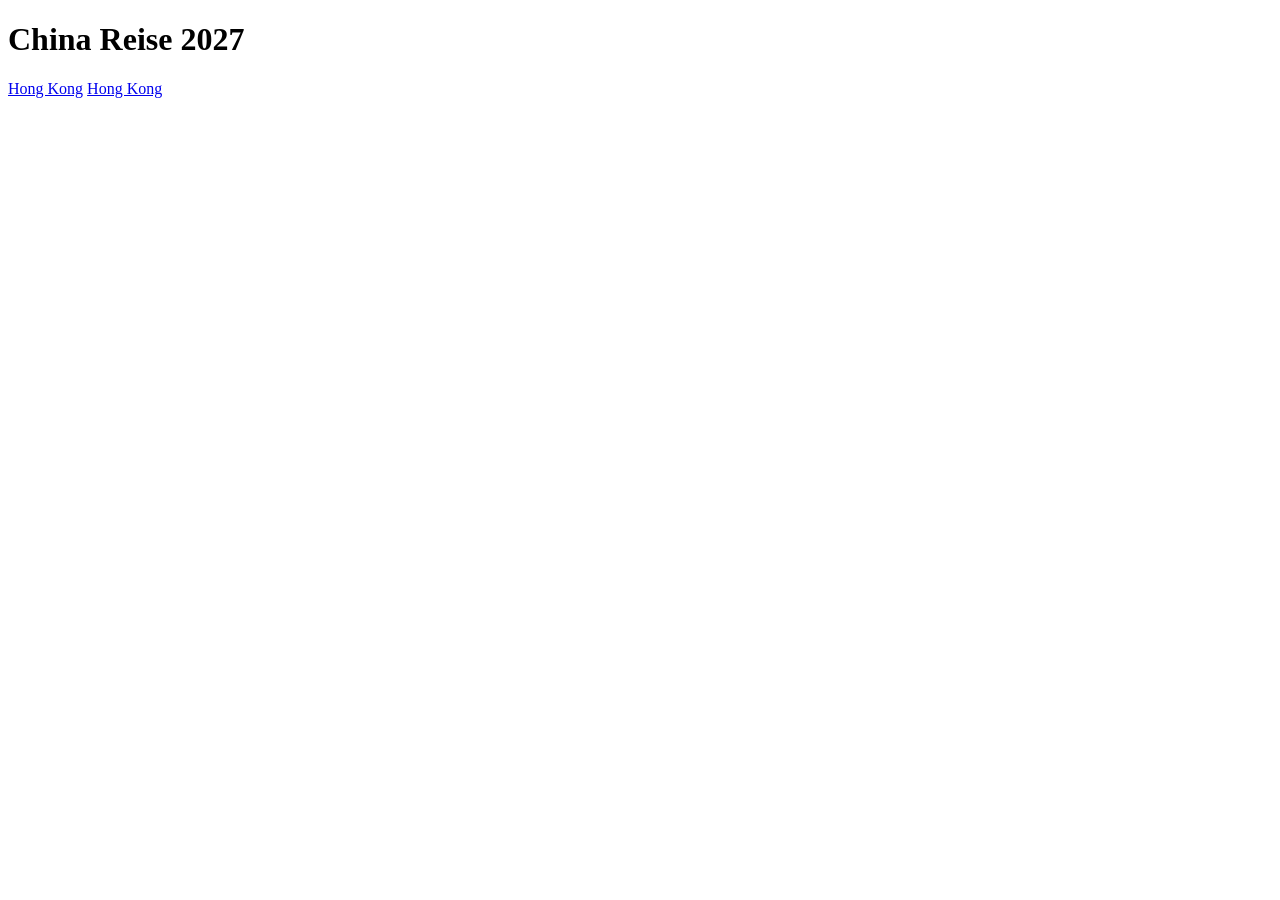
==== index.html @ 12e47de3 "Added all the Destinations and modifed Hongkong linked hongkong to the home and home to hongkong add" ====
<!DOCTYPE html>
<html lang="en">
<head>
    <meta charset="UTF-8">
    <meta name="viewport" content="width=device-width, initial-scale=1.0">
    <title>China Reise</title>
</head>
<body>
    <h1>China Reise 2027</h1>
    <a href="dest/hong-kong.html">Hong Kong</a>
    <a href="dest/shenzen.html">Hong Kong</a>
</body>
</html>
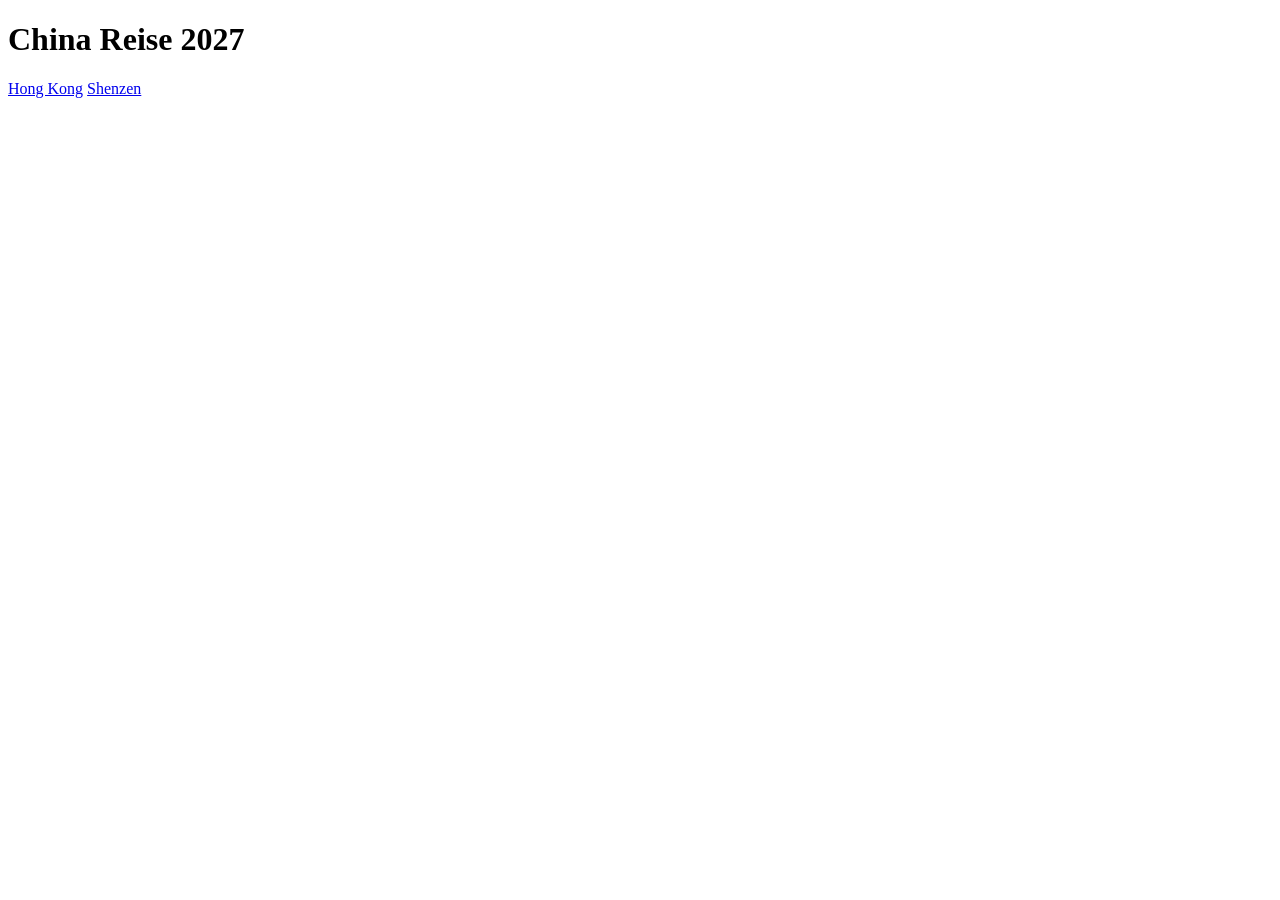
==== commit df8ddfda: "Updated Shenzen with content added to index" ====
--- a/index.html
+++ b/index.html
@@ -8,6 +8,6 @@
 <body>
     <h1>China Reise 2027</h1>
     <a href="dest/hong-kong.html">Hong Kong</a>
-    <a href="dest/shenzen.html">Hong Kong</a>
+    <a href="dest/shenzen.html">Shenzen</a>
 </body>
 </html>
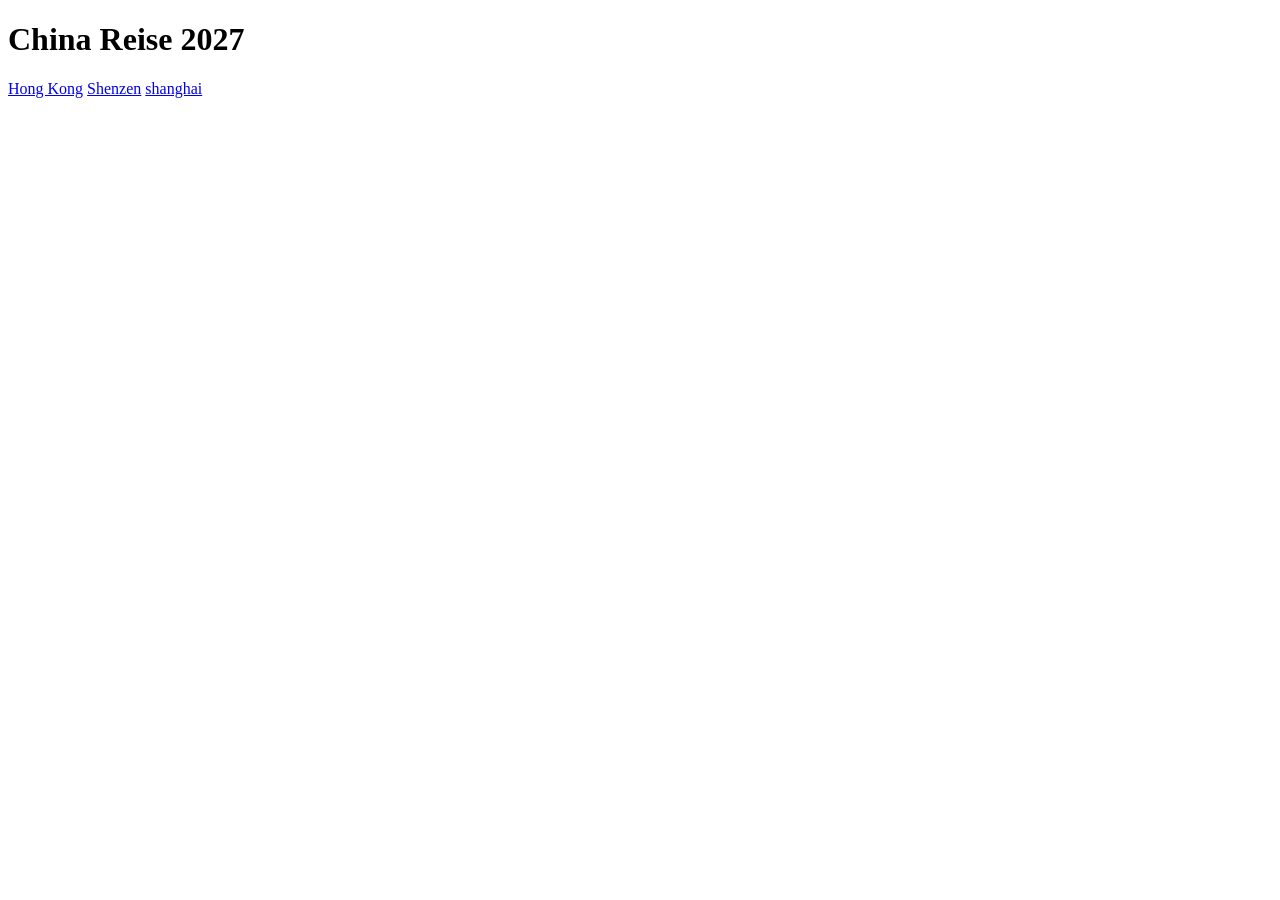
==== commit 5e90d645: "fix lang de add shanghai Changed to lang from en do de since the language is german added shanghai t" ====
--- a/index.html
+++ b/index.html
@@ -1,5 +1,5 @@
 <!DOCTYPE html>
-<html lang="en">
+<html lang="de">
 <head>
     <meta charset="UTF-8">
     <meta name="viewport" content="width=device-width, initial-scale=1.0">
@@ -9,5 +9,6 @@
     <h1>China Reise 2027</h1>
     <a href="dest/hong-kong.html">Hong Kong</a>
     <a href="dest/shenzen.html">Shenzen</a>
+    <a href="dest/shanghai.html">shanghai</a>
 </body>
 </html>
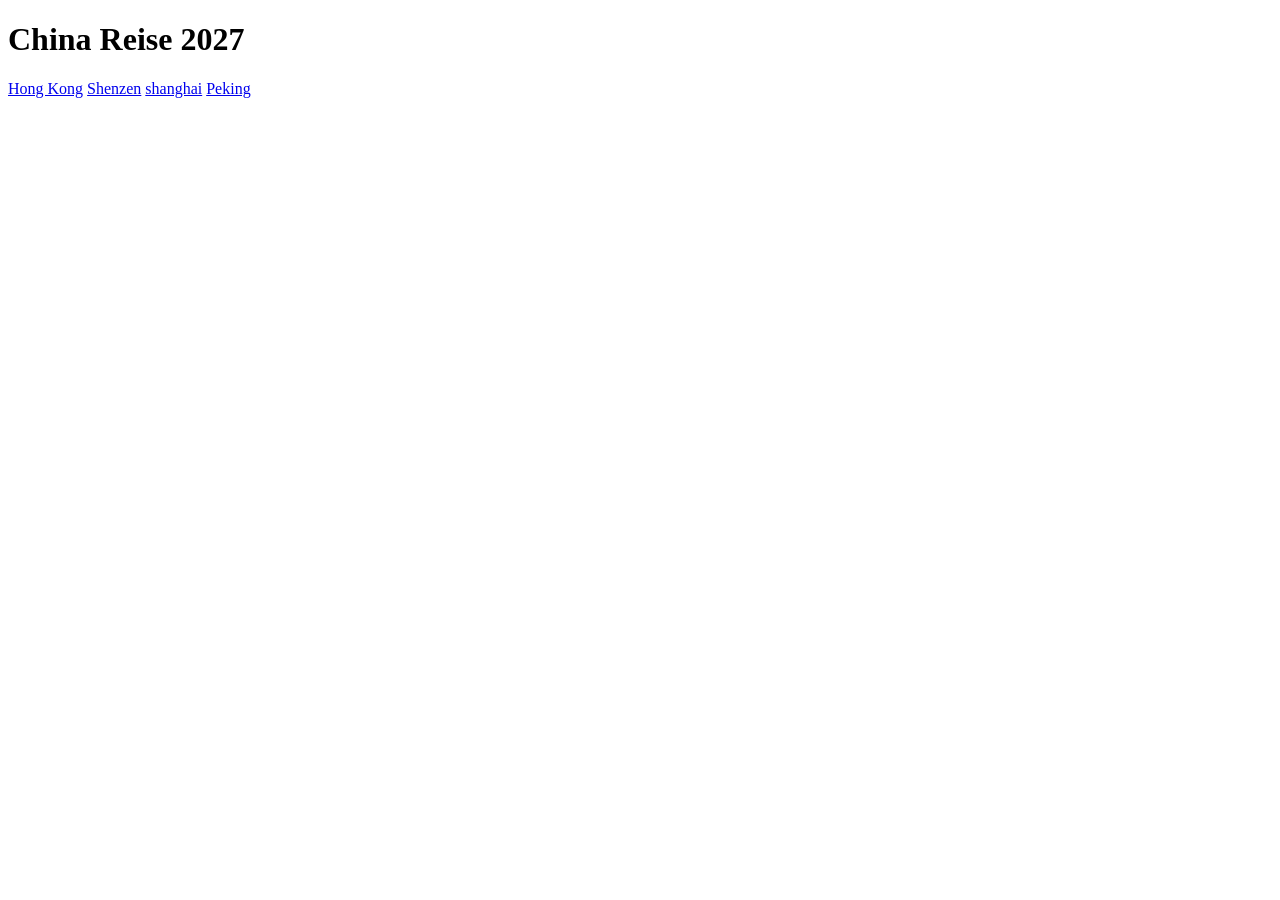
==== commit 86bb9b91: "Added Peking fixed small things Added Peking with all the content Fixed wrong name in shanghai Added" ====
--- a/index.html
+++ b/index.html
@@ -10,5 +10,6 @@
     <a href="dest/hong-kong.html">Hong Kong</a>
     <a href="dest/shenzen.html">Shenzen</a>
     <a href="dest/shanghai.html">shanghai</a>
+    <a href="dest/peking.html">Peking</a>
 </body>
 </html>
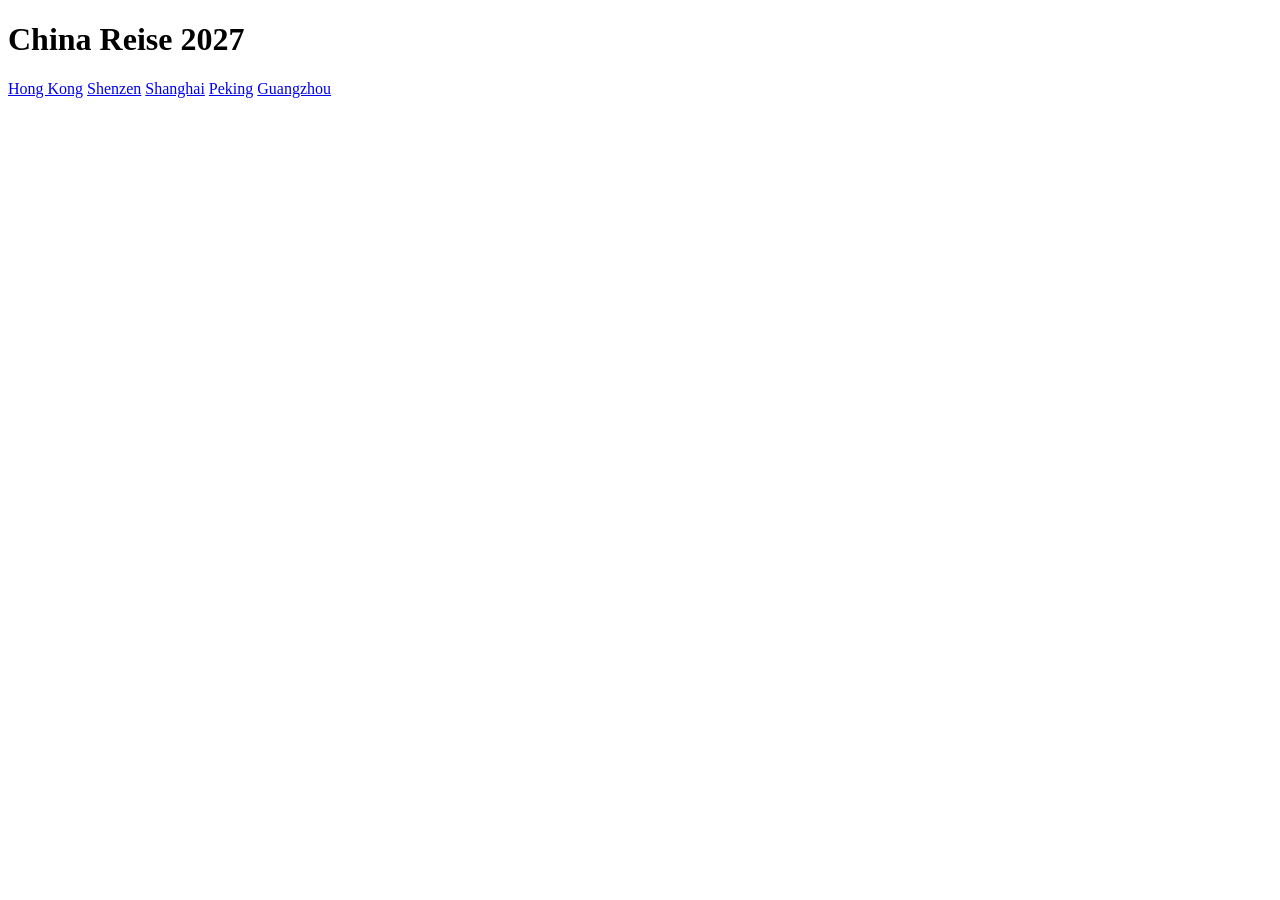
==== commit ff5a703b: "Added Guangzhou Added Guangzhou with all the content Added Guangzhou to index Added Guangzhou image " ====
--- a/index.html
+++ b/index.html
@@ -9,7 +9,8 @@
     <h1>China Reise 2027</h1>
     <a href="dest/hong-kong.html">Hong Kong</a>
     <a href="dest/shenzen.html">Shenzen</a>
-    <a href="dest/shanghai.html">shanghai</a>
+    <a href="dest/shanghai.html">Shanghai</a>
     <a href="dest/peking.html">Peking</a>
+    <a href="dest/guangzhou.html">Guangzhou</a>
 </body>
 </html>
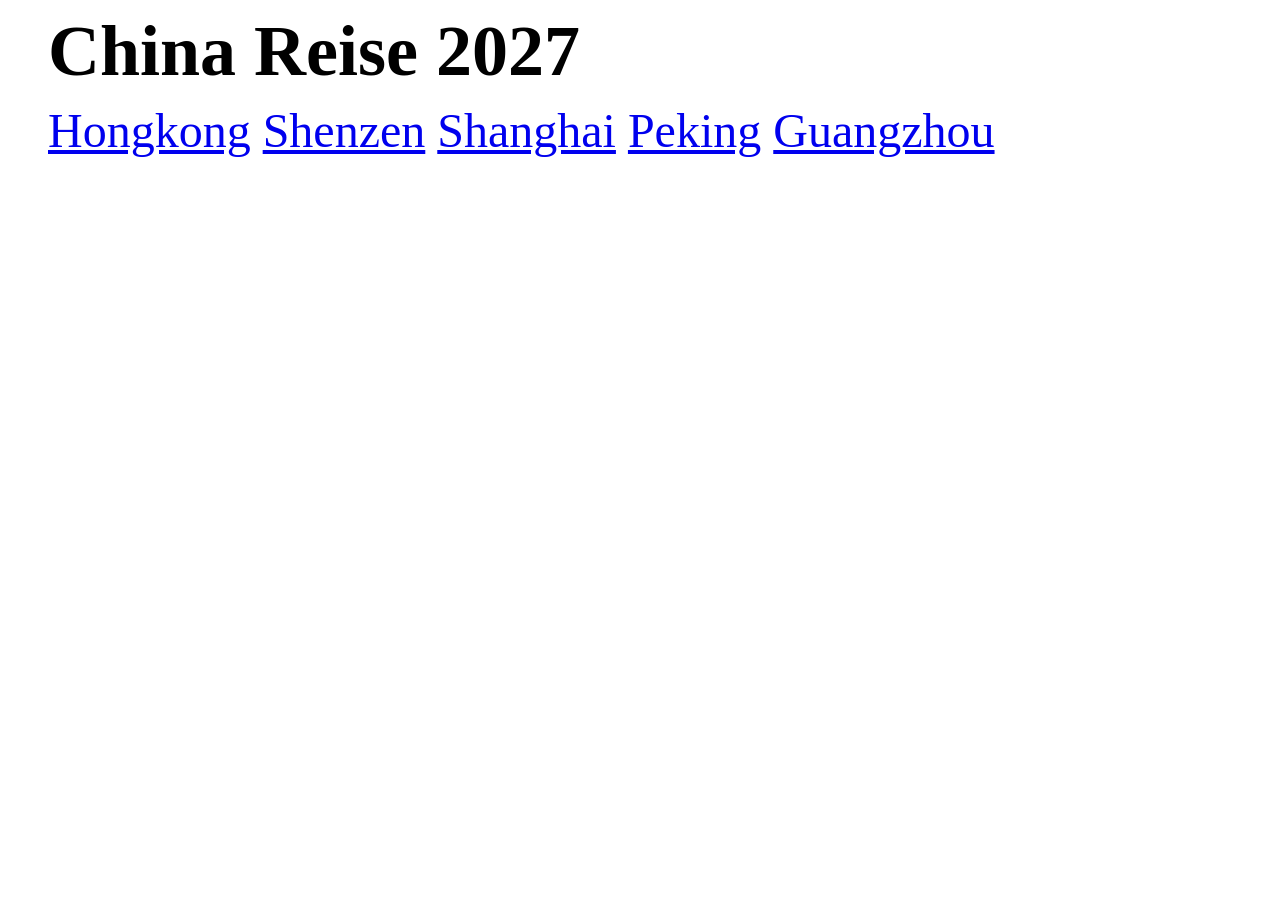
==== commit 1d190fe3: "add css adjust index and dest mod styles.css Add css to all the docs modify css  * Adjusted size of " ====
--- a/index.html
+++ b/index.html
@@ -4,13 +4,16 @@
     <meta charset="UTF-8">
     <meta name="viewport" content="width=device-width, initial-scale=1.0">
     <title>China Reise</title>
+    <link rel="stylesheet" href="./styles.css">
 </head>
 <body>
     <h1>China Reise 2027</h1>
-    <a href="dest/hong-kong.html">Hong Kong</a>
-    <a href="dest/shenzen.html">Shenzen</a>
-    <a href="dest/shanghai.html">Shanghai</a>
-    <a href="dest/peking.html">Peking</a>
-    <a href="dest/guangzhou.html">Guangzhou</a>
+    <div class="list">
+        <a class="listone" href="dest/hong-kong.html">Hongkong</a>
+        <a class="listtwo" href="dest/shenzen.html">Shenzen</a>
+        <a class="listthree" href="dest/shanghai.html">Shanghai</a>
+        <a class="listfour" href="dest/peking.html">Peking</a>
+        <a class="listfive" href="dest/guangzhou.html">Guangzhou</a>
+    </div>
 </body>
 </html>
--- a/styles.css
+++ b/styles.css
@@ -0,0 +1,36 @@
+body {
+    font-family: Verdana, Tahoma, "Times New Roman";
+    color: black;
+    margin: 0px;
+    margin-left: 48px;
+}
+h1 {
+    font-size: 72px;
+    color: black;
+    margin: 10px;
+    margin-left: 0px;
+}
+h2 {
+    font-size: 48px;
+}
+.list {
+    font-size: 48px;
+    color: yellow;
+}
+.hotellist {
+    font-size: 24px;
+}
+.sitlist {
+    font-size: 24px;
+}
+.link {
+    font-size: 12px;
+    color: grey;
+    margin-top: 5px;
+}
+.nav {
+    background-color: rgb(201, 201, 201);
+    padding: 10px;
+    margin-left: -48px;
+    padding-left: 48px;
+}
